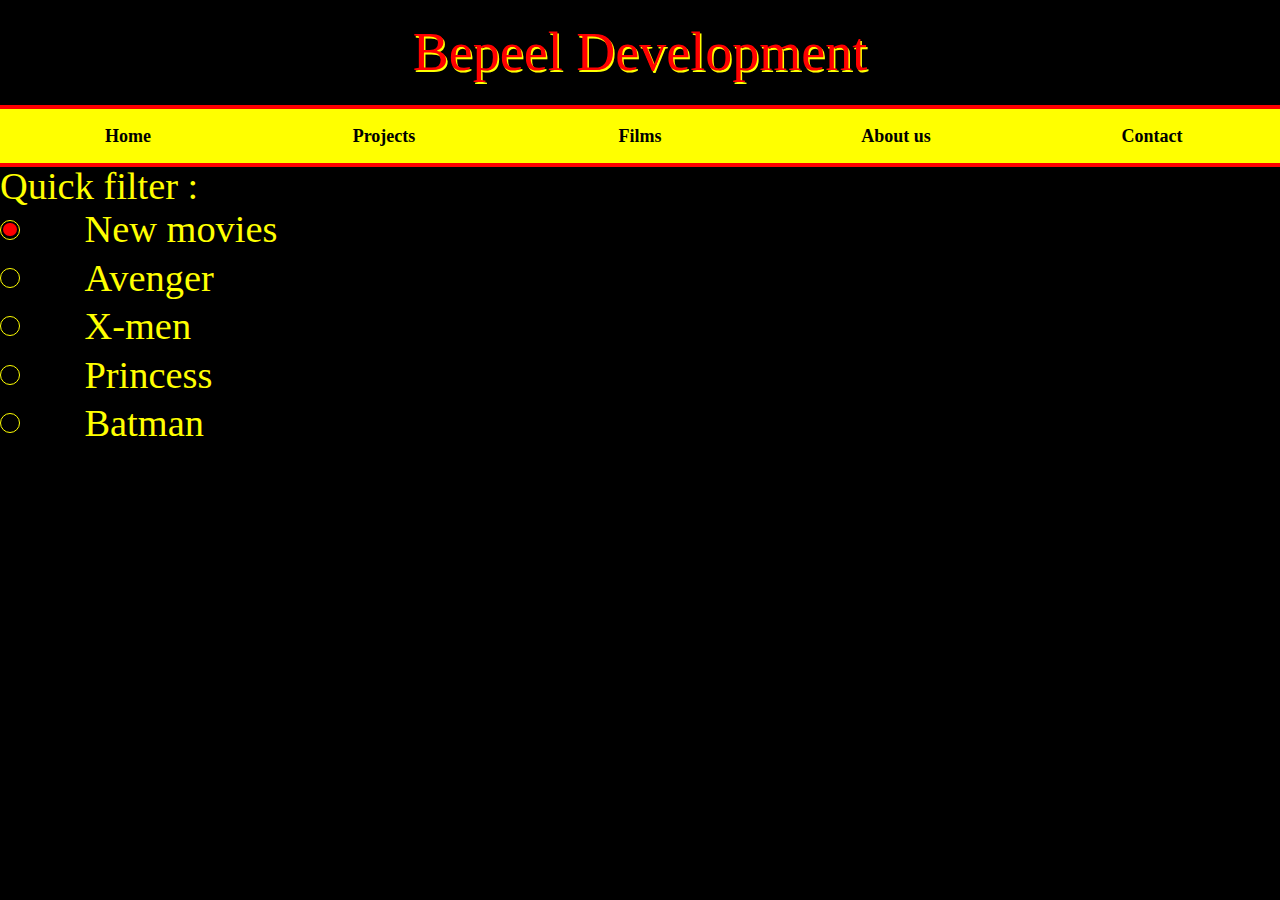
==== filmfinder.html @ 33f82f63 "added side filter, and style" ====
<!DOCTYPE html>
<html lang="nl">
    <head>
        <title>Film Finder</title>
        <meta charset="UTF-8">
        <meta name="viewport" content="width=device-width, initial-scale=1">
        <link href="./css/reset.css" rel="stylesheet">
        <link href="./css/style.css" rel="stylesheet">
        <link defer src="fimfinder.js" rel="javascript">
    </head>
    <body>
        <header id="header">
            <p class="header-title">Bepeel Development</p>
        </header>

        <nav id="navigatie">
            <ul id="nav-list" class="navigatie-lijst">
                <li class="navigatie-item">Home</li>
                <li class="navigatie-item">Projects</li>
                <li class="navigatie-item">Films</li>
                <li class="navigatie-item">About us</li>
                <li class="navigatie-item">Contact</li>
            </ul>
        </nav>

        <div id="content">
            <aside id="side-menu">
                <form id="side-form-filter">
                    Quick filter :
                    <ul id="side-list" class="side-lijst">
                        <li class="side-item">
                            
                            <label class="side-radio-label" for="new-movies">
                                <input id="new-movies" checked type="radio" name="side-radio-input" title="New-movies" value="new-movies" class="side-radio-option"/>
                                New movies
                            </label>
                        </li>
                        <li class="side-item">
                            
                            <label class="side-radio-label" for="avengers">
                                <input id="avengers" type="radio" name="side-radio-input" title="Avanger" value="hallo" class="side-radio-option"/>
                                Avenger
                            </label>
                        </li>
                        <li class="side-item">
                            
                            <label class="side-radio-label" for="x-men">
                                <input id="x-men" type="radio" name="side-radio-input" title="X-men" value="hallo" class="side-radio-option"/>
                                X-men
                            </label>
                        </li>
                        <li class="side-item">
                            
                            <label class="side-radio-label" for="princess">
                                <input id="princess" type="radio" name="side-radio-input" title="Princess" value="hallo" class="side-radio-option"/>
                                Princess
                            </label>
                        </li>
                        <li class="side-item">
                            
                            <label class="side-radio-label" for="batman">
                                <input id="batman" type="radio" name="side-radio-input" title="Batman" value="hallo" class="side-radio-option"/>
                                Batman
                            </label>
                        </li>
                    </ul>
                </form>
            </aside>
        </div>

        <footer id="footer"></footer>
    
    </body>
</html>
---- css/style.css ----
body {
  margin: 0;
  padding: 0;
  background-color: black;
}

#header {
  background-color: black;
  color: red;
  text-shadow: 1.5px 1.5px yellow;
  font-size: 6vh;
  height: 80px;
  text-align: center;
  padding-top: 25px;
}

#navigatie {
  background-color: yellow;
  color: black;
  border-top: 4px solid red;
  border-bottom: 4px solid red;
}
#navigatie .navigatie-lijst {
  text-align: center;
  padding: 0;
  text-decoration: none;
  list-style-type: none;
  display: flex;
  justify-content: space-around;
}
#navigatie .navigatie-lijst .navigatie-item {
  display: inline-block;
  padding: 1em 1vh;
  font-size: 2vh;
  font-weight: 600;
  width: 20%;
}
#navigatie .navigatie-lijst .navigatie-item:hover {
  background-color: rgba(0, 0, 0, 0.5);
}

#side-menu {
  color: yellow;
  font-size: 3vw;
}
#side-menu .side-radio-label {
  display: grid;
  grid-template-columns: 1em auto;
  gap: 1.2em;
  padding: 5px 0;
  align-items: center;
}
#side-menu input[type=radio] {
  -webkit-appearance: none;
     -moz-appearance: none;
          appearance: none;
  color: yellow;
  border: 1px solid yellow;
  width: 1.5em;
  height: 1.5em;
  border-radius: 50%;
  display: grid;
  width: 1.5em;
  place-content: center;
  margin: 0;
}
#side-menu input[type=radio]::before {
  content: "";
  width: 1em;
  height: 1em;
  border-radius: 50%;
  transform: scale(0);
  transition: 200ms transform ease-in-out;
  box-shadow: inset 1em 1em red;
}
#side-menu input[type=radio]:checked::before {
  transform: scale(1);
}/*# sourceMappingURL=style.css.map */
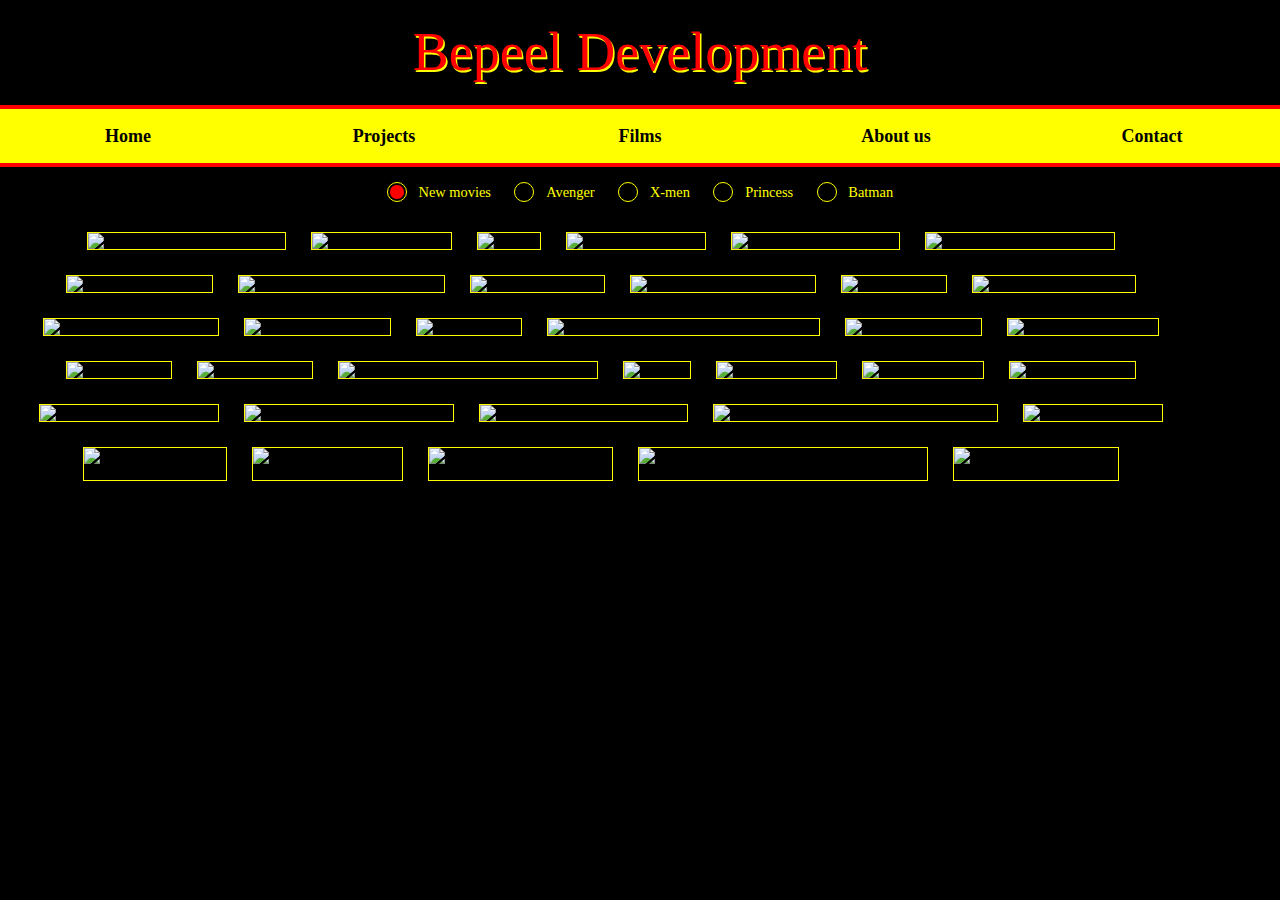
==== commit cb393b24: "added styling + display posters" ====
--- a/filmfinder.html
+++ b/filmfinder.html
@@ -6,7 +6,7 @@
         <meta name="viewport" content="width=device-width, initial-scale=1">
         <link href="./css/reset.css" rel="stylesheet">
         <link href="./css/style.css" rel="stylesheet">
-        <link defer src="fimfinder.js" rel="javascript">
+        <script defer src="./script/filmfinder.js" type="text/javascript"></script>
     </head>
     <body>
         <header id="header">
@@ -22,52 +22,54 @@
                 <li class="navigatie-item">Contact</li>
             </ul>
         </nav>
+        <div id="body-container" class="main-container">
 
-        <div id="content">
             <aside id="side-menu">
-                <form id="side-form-filter">
-                    Quick filter :
-                    <ul id="side-list" class="side-lijst">
-                        <li class="side-item">
-                            
-                            <label class="side-radio-label" for="new-movies">
-                                <input id="new-movies" checked type="radio" name="side-radio-input" title="New-movies" value="new-movies" class="side-radio-option"/>
-                                New movies
-                            </label>
-                        </li>
-                        <li class="side-item">
-                            
-                            <label class="side-radio-label" for="avengers">
-                                <input id="avengers" type="radio" name="side-radio-input" title="Avanger" value="hallo" class="side-radio-option"/>
-                                Avenger
-                            </label>
-                        </li>
-                        <li class="side-item">
-                            
-                            <label class="side-radio-label" for="x-men">
-                                <input id="x-men" type="radio" name="side-radio-input" title="X-men" value="hallo" class="side-radio-option"/>
-                                X-men
-                            </label>
-                        </li>
-                        <li class="side-item">
-                            
-                            <label class="side-radio-label" for="princess">
-                                <input id="princess" type="radio" name="side-radio-input" title="Princess" value="hallo" class="side-radio-option"/>
-                                Princess
-                            </label>
-                        </li>
-                        <li class="side-item">
-                            
-                            <label class="side-radio-label" for="batman">
-                                <input id="batman" type="radio" name="side-radio-input" title="Batman" value="hallo" class="side-radio-option"/>
-                                Batman
-                            </label>
-                        </li>
-                    </ul>
-                </form>
+            <form id="side-form-filter">
+                <ul id="side-list" class="side-lijst">
+                    <li class="side-item">
+                        
+                        <label class="side-radio-label" for="new-movies">
+                            <input id="new-movies" checked type="radio" name="side-radio-input" title="New-movies" value="new-movies" class="side-radio-option"/>
+                            New movies
+                        </label>
+                    </li>
+                    <li class="side-item">
+                        
+                        <label class="side-radio-label" for="avengers">
+                            <input id="avengers" type="radio" name="side-radio-input" title="Avenger" value="hallo" class="side-radio-option"/>
+                            Avenger
+                        </label>
+                    </li>
+                    <li class="side-item">
+                        
+                        <label class="side-radio-label" for="x-men">
+                            <input id="x-men" type="radio" name="side-radio-input" title="X-men" value="hallo" class="side-radio-option"/>
+                            X-men
+                        </label>
+                    </li>
+                    <li class="side-item">
+                        
+                        <label class="side-radio-label" for="princess">
+                            <input id="princess" type="radio" name="side-radio-input" title="Princess" value="hallo" class="side-radio-option"/>
+                            Princess
+                        </label>
+                    </li>
+                    <li class="side-item">
+                        
+                        <label class="side-radio-label" for="batman">
+                            <input id="batman" type="radio" name="side-radio-input" title="Batman" value="hallo" class="side-radio-option"/>
+                            Batman
+                        </label>
+                    </li>
+                </ul>
+            </form>
             </aside>
+
+            <div id="content">
+            </div>
         </div>
-
+        
         <footer id="footer"></footer>
     
     </body>
--- a/css/style.css
+++ b/css/style.css
@@ -39,9 +39,20 @@
   background-color: rgba(0, 0, 0, 0.5);
 }
 
+.main-container {
+  display: grid;
+  grid-template-columns: 1fr, 1fr;
+}
+
 #side-menu {
   color: yellow;
-  font-size: 3vw;
+  font-size: 0.9em;
+  margin-top: 10px;
+  text-align: center;
+}
+#side-menu .side-lijst .side-item {
+  display: inline-block;
+  padding: 0 10px;
 }
 #side-menu .side-radio-label {
   display: grid;
@@ -75,4 +86,22 @@
 }
 #side-menu input[type=radio]:checked::before {
   transform: scale(1);
+}
+
+#content {
+  text-align: center;
+  display: flex;
+  flex-direction: row;
+  flex-wrap: wrap;
+  justify-content: center;
+  gap: 25px;
+  width: 90%;
+  padding: 25px;
+}
+#content .movie-poster {
+  border: 1px solid yellow;
+  max-width: 25%;
+}
+#content .movie-poster:hover {
+  opacity: 0.2;
 }/*# sourceMappingURL=style.css.map */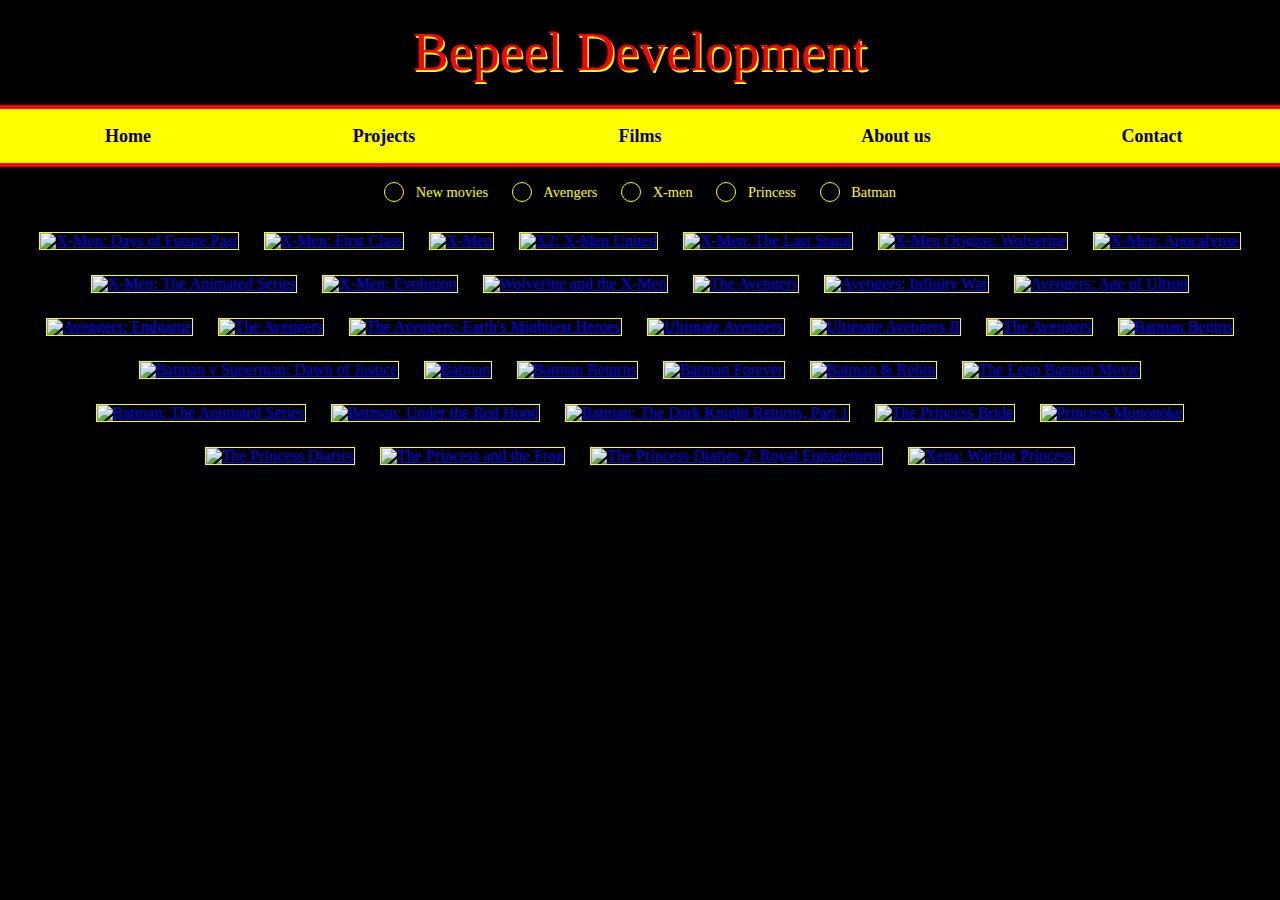
==== commit a7739cd0: "added link + styling" ====
--- a/filmfinder.html
+++ b/filmfinder.html
@@ -30,15 +30,15 @@
                     <li class="side-item">
                         
                         <label class="side-radio-label" for="new-movies">
-                            <input id="new-movies" checked type="radio" name="side-radio-input" title="New-movies" value="new-movies" class="side-radio-option"/>
+                            <input id="new-movies" type="radio" name="side-radio-input" title="New-movies" value="new-movies" class="side-radio-option"/>
                             New movies
                         </label>
                     </li>
                     <li class="side-item">
                         
                         <label class="side-radio-label" for="avengers">
-                            <input id="avengers" type="radio" name="side-radio-input" title="Avenger" value="hallo" class="side-radio-option"/>
-                            Avenger
+                            <input id="avengers" type="radio" name="side-radio-input" title="Avengers" value="hallo" class="side-radio-option"/>
+                            Avengers
                         </label>
                     </li>
                     <li class="side-item">
--- a/css/style.css
+++ b/css/style.css
@@ -37,11 +37,6 @@
 }
 #navigatie .navigatie-lijst .navigatie-item:hover {
   background-color: rgba(0, 0, 0, 0.5);
-}
-
-.main-container {
-  display: grid;
-  grid-template-columns: 1fr, 1fr;
 }
 
 #side-menu {
@@ -95,12 +90,13 @@
   flex-wrap: wrap;
   justify-content: center;
   gap: 25px;
-  width: 90%;
   padding: 25px;
+}
+#content .movie-poster-link {
+  width: 100;
 }
 #content .movie-poster {
   border: 1px solid yellow;
-  max-width: 25%;
 }
 #content .movie-poster:hover {
   opacity: 0.2;
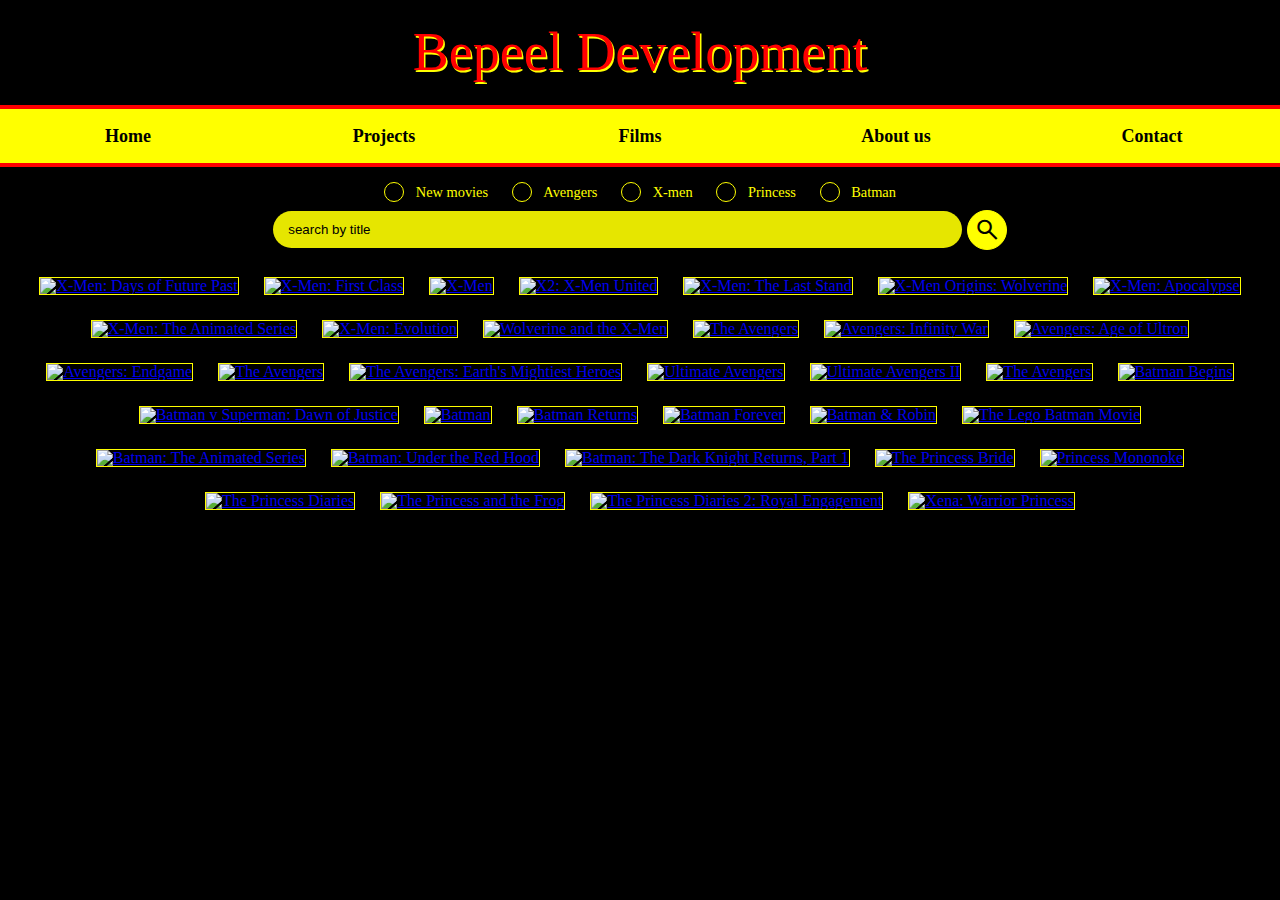
==== commit 3b0b1606: "added searchbar, not finished" ====
--- a/filmfinder.html
+++ b/filmfinder.html
@@ -6,6 +6,8 @@
         <meta name="viewport" content="width=device-width, initial-scale=1">
         <link href="./css/reset.css" rel="stylesheet">
         <link href="./css/style.css" rel="stylesheet">
+        <link rel="stylesheet" href="https://fonts.googleapis.com/css2?family=Material+Symbols+Outlined:opsz,wght,FILL,GRAD@20..48,100..700,0..1,-50..200" />
+        <script defer src="./script/filmdatabase.js" type="text/javascript"></script>
         <script defer src="./script/filmfinder.js" type="text/javascript"></script>
     </head>
     <body>
@@ -25,8 +27,8 @@
         <div id="body-container" class="main-container">
 
             <aside id="side-menu">
-            <form id="side-form-filter">
-                <ul id="side-list" class="side-lijst">
+                <form id="side-form-filter" action="">
+                    <ul id="side-list" class="side-lijst">
                     <li class="side-item">
                         
                         <label class="side-radio-label" for="new-movies">
@@ -44,7 +46,7 @@
                     <li class="side-item">
                         
                         <label class="side-radio-label" for="x-men">
-                            <input id="x-men" type="radio" name="side-radio-input" title="X-men" value="hallo" class="side-radio-option"/>
+                            <input id="x-men" type="radio" name="side-radio-input" title="X-Men" value="hallo" class="side-radio-option"/>
                             X-men
                         </label>
                     </li>
@@ -62,8 +64,16 @@
                             Batman
                         </label>
                     </li>
-                </ul>
-            </form>
+                    </ul>
+
+                    <div class="search-container">
+                        <label for="searchbalk" class="side-input-label"></label>
+                        <input type="text" placeholder="search by title" value="" name="search-movie" id="searchbalk" title="searchbalk" class="side-input-search">
+                        <button type="submit" id="search-btn">
+                            <span class="material-symbols-outlined search-btn-icon">search</span>
+                        </button>
+                    </div>
+                </form>
             </aside>
 
             <div id="content">
--- a/css/style.css
+++ b/css/style.css
@@ -82,6 +82,57 @@
 #side-menu input[type=radio]:checked::before {
   transform: scale(1);
 }
+#side-menu input[type=text] {
+  width: 53%;
+  background-color: rgba(255, 255, 0, 0.9);
+  height: 1.3rem;
+  padding: 5px;
+  color: black;
+  border-radius: 25px;
+  border: none;
+  outline: none;
+  transition: border 250ms;
+  height: 27px;
+}
+#side-menu input[type=text]::-moz-placeholder {
+  color: black;
+  transform: translateX(10px);
+}
+#side-menu input[type=text]:-ms-input-placeholder {
+  color: black;
+  transform: translateX(10px);
+}
+#side-menu input[type=text]::placeholder {
+  color: black;
+  transform: translateX(10px);
+}
+#side-menu input[type=text]:focus-within {
+  border: 3px solid red;
+}
+#side-menu .search-container {
+  display: flex;
+  justify-content: center;
+  align-items: center;
+  height: 45px;
+}
+#side-menu #search-btn {
+  background-color: yellow;
+  color: black;
+  border: 1px solid yellow;
+  width: 40px;
+  height: 40px;
+  border-radius: 50%;
+  margin-left: 5px;
+  cursor: pointer;
+  transition: 350ms border;
+}
+#side-menu #search-btn:hover {
+  border: 3px solid red;
+}
+#side-menu #search-btn .search-btn-icon {
+  font-size: 2em;
+  padding-top: 3px;
+}
 
 #content {
   text-align: center;
